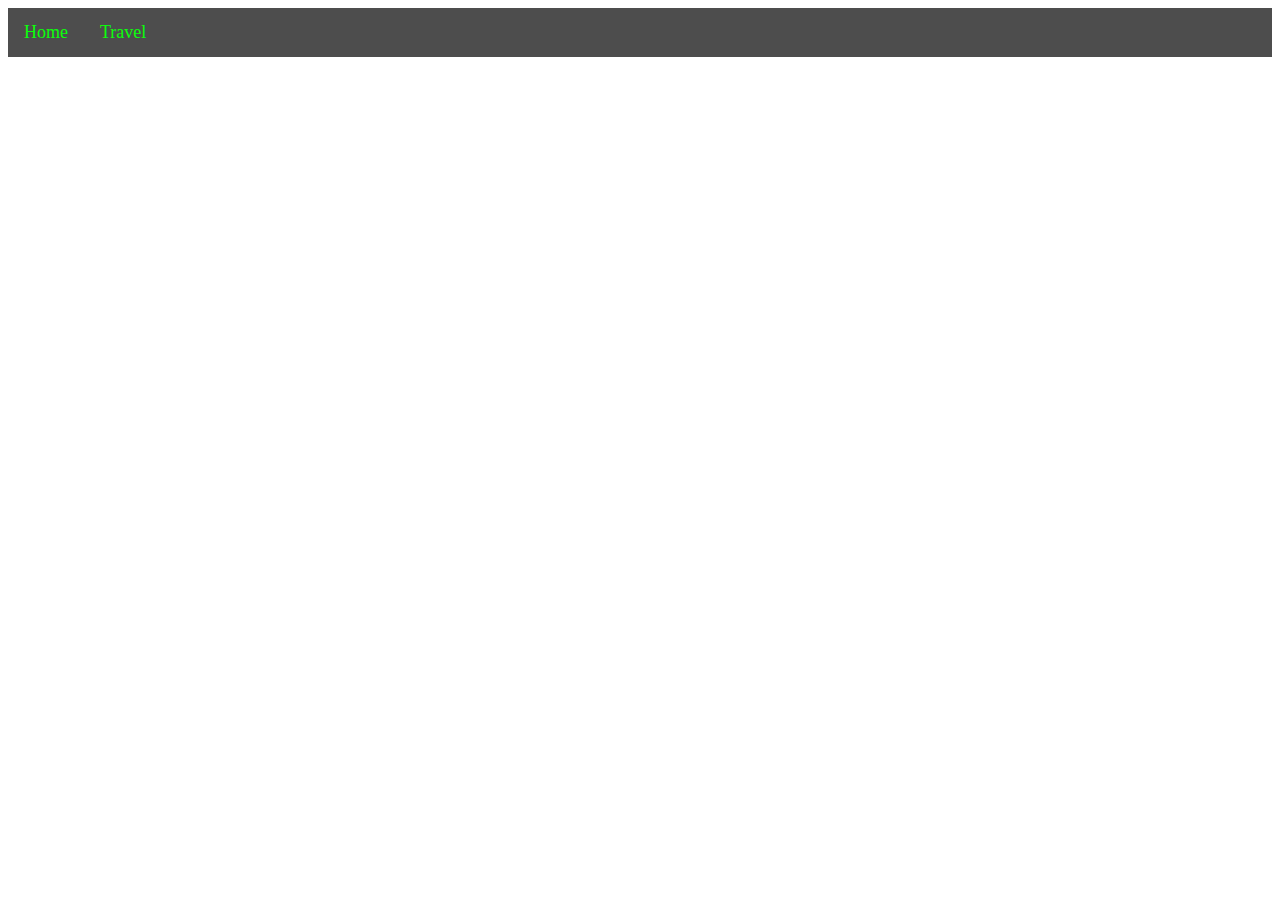
==== travel.html @ fab357ec "Add files via upload" ====
<!DOCTYPE html>

<html lang="en">

<head>

<meta charset="UTF-8">
<meta name="viewport" content="width=device-width, initial-scale=1.0">

<link rel="icon" type="img" href="assets/pinkskull.jpg">

<link rel="stylesheet" href="travelstyles.css">

</head>

<body>

    <div class="topnav">
        <a href="index.html">Home</a>
        <a href="travel.html">Travel</a>
    </div>

</body>


</html>
---- travelstyles.css ----
.topnav {
    background-color: rgba(0, 0, 0, 0.699);
    overflow: hidden;

}

.topnav a {
    float: left;
    color: rgb(11, 255, 11);
    text-align: center;
    padding: 14px 16px;
    text-decoration: none;
    font-size: 18px;
}

.topnav a:hover {
    background-color: #33e433;
    color: rgb(0, 0, 0);
}

main {
    height: 1000px;

}
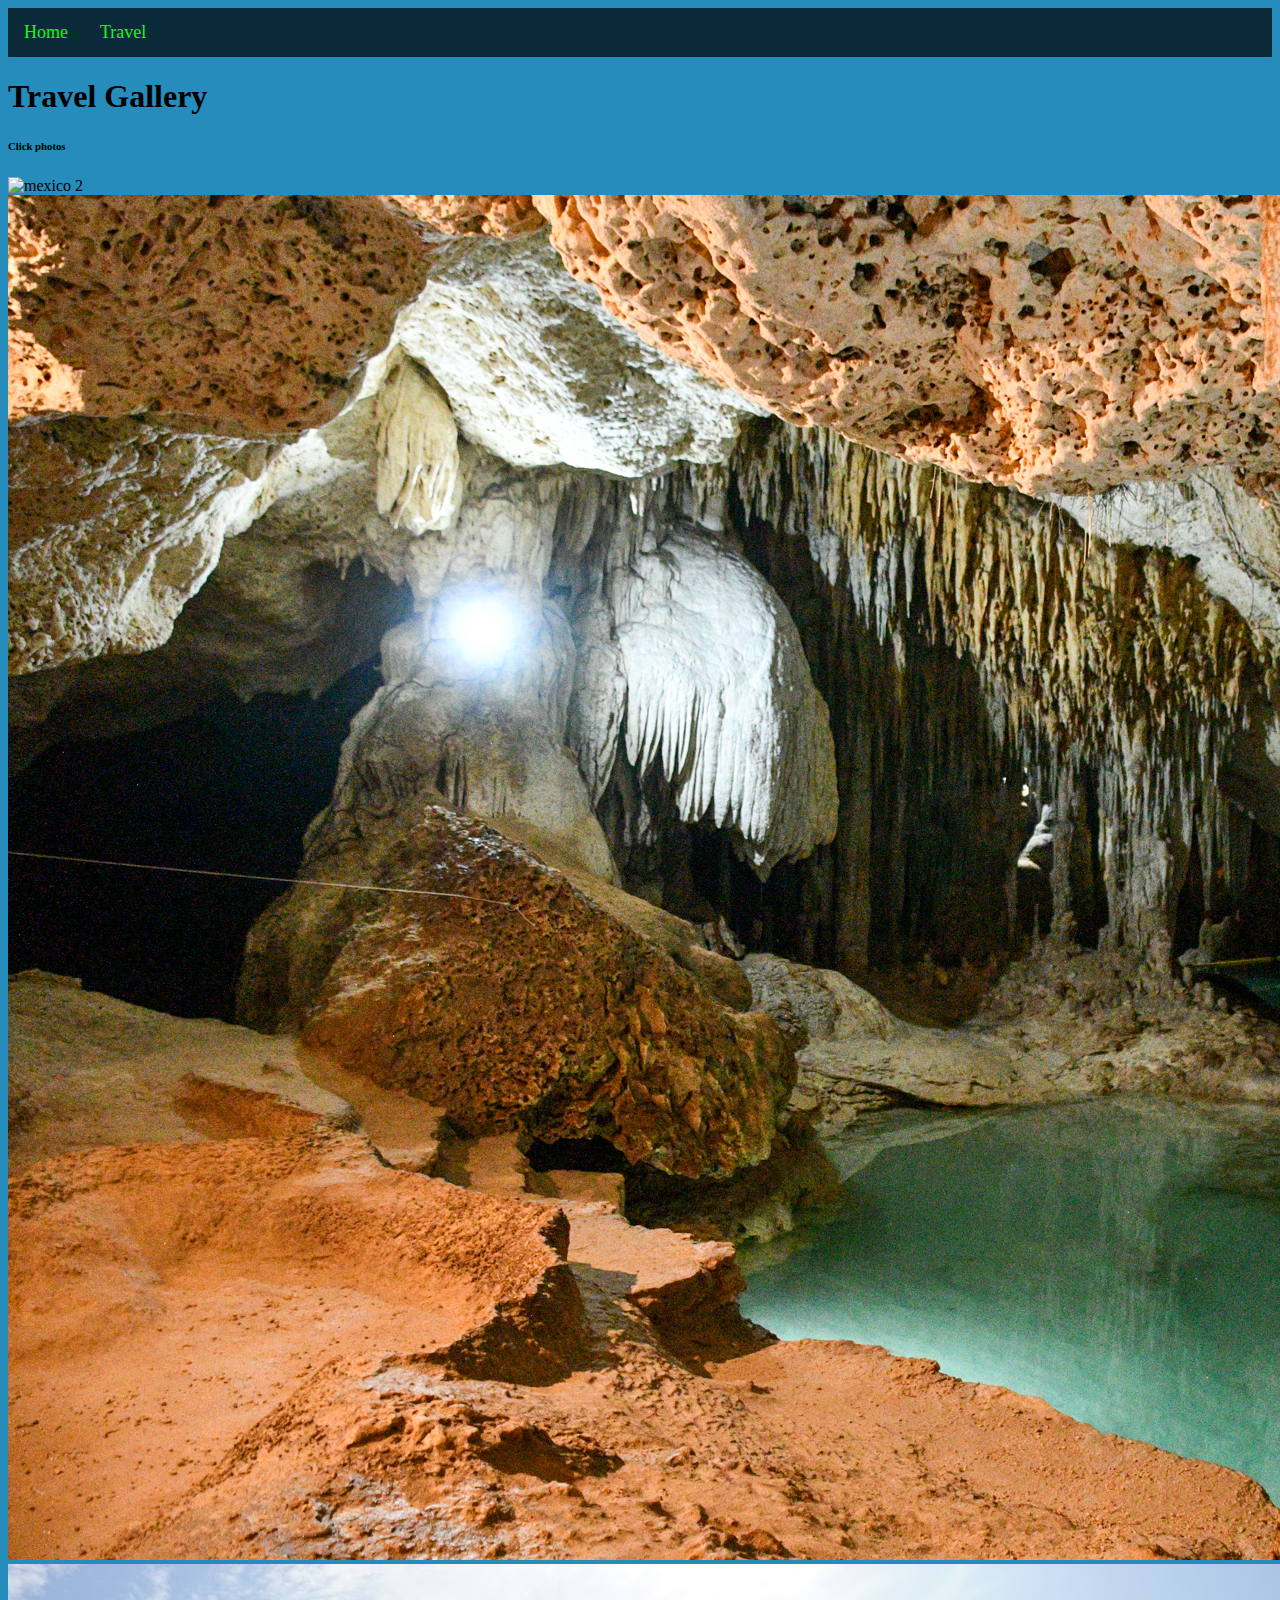
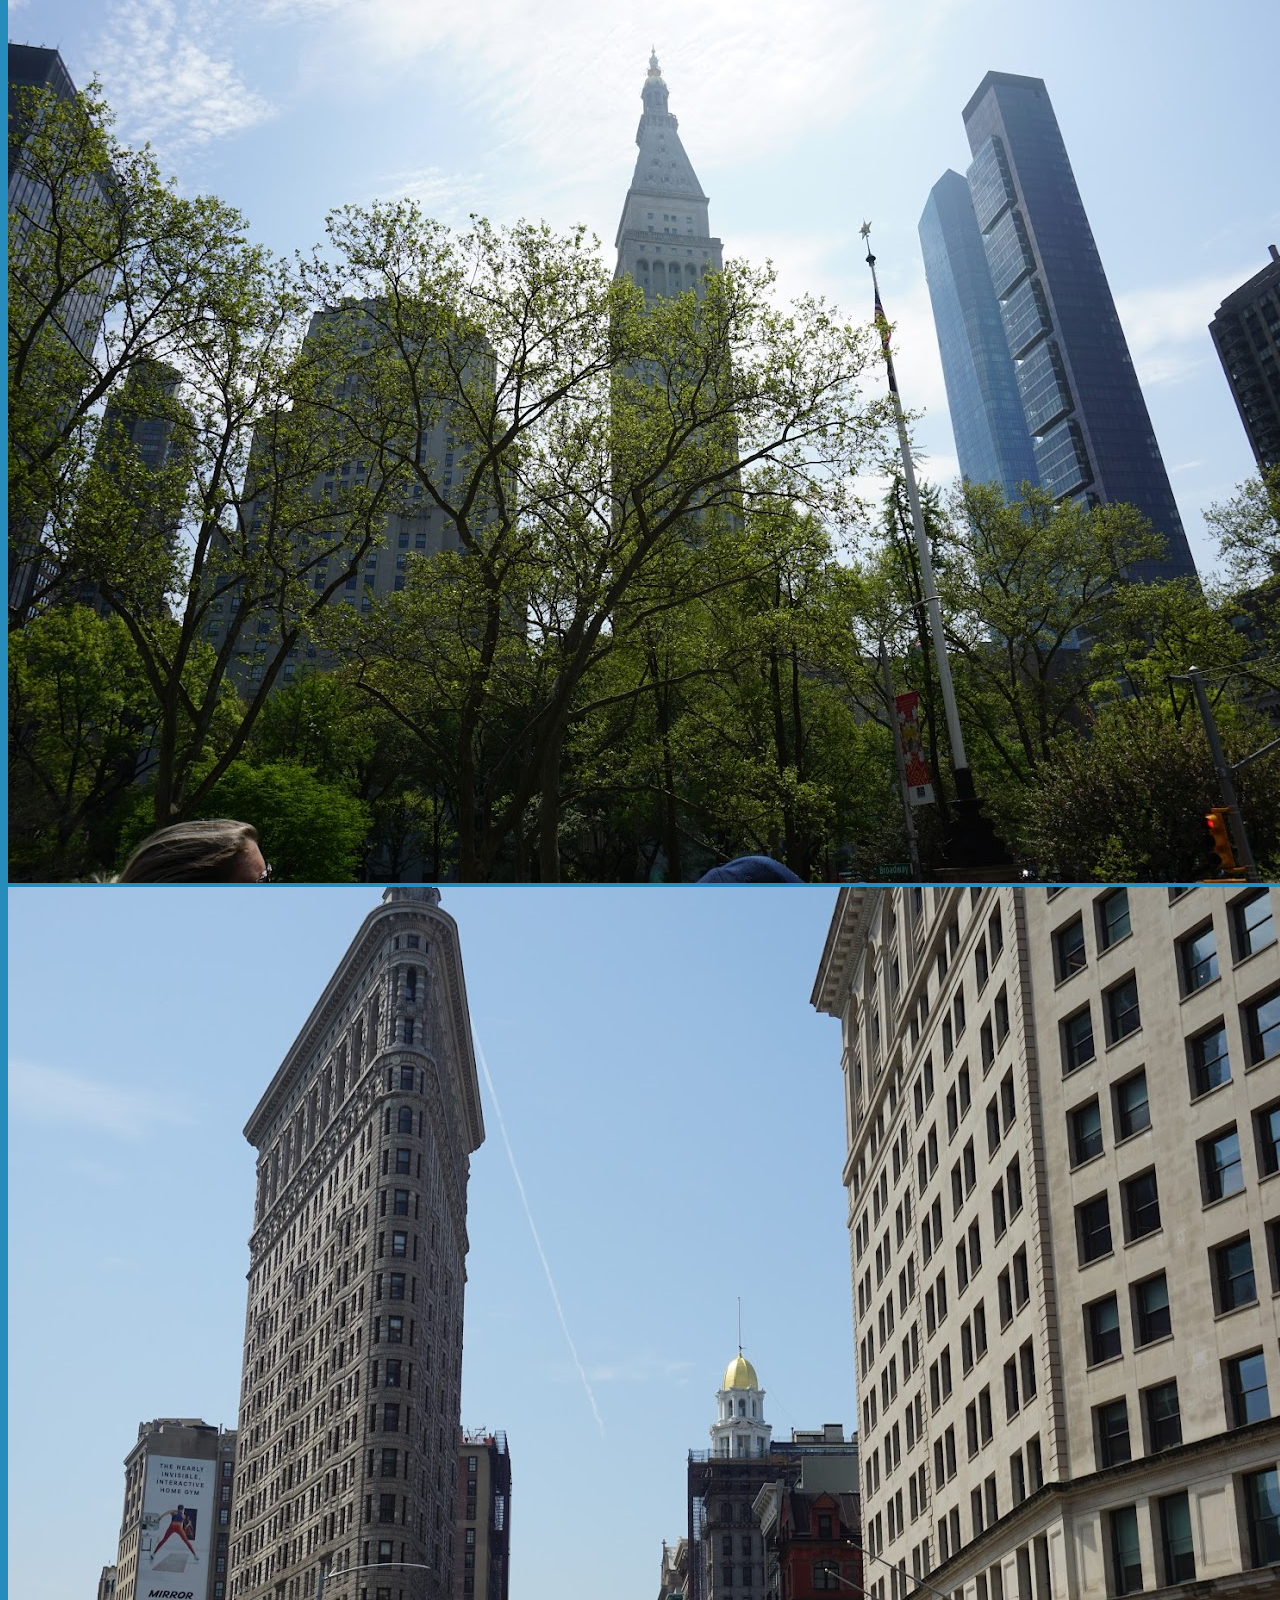
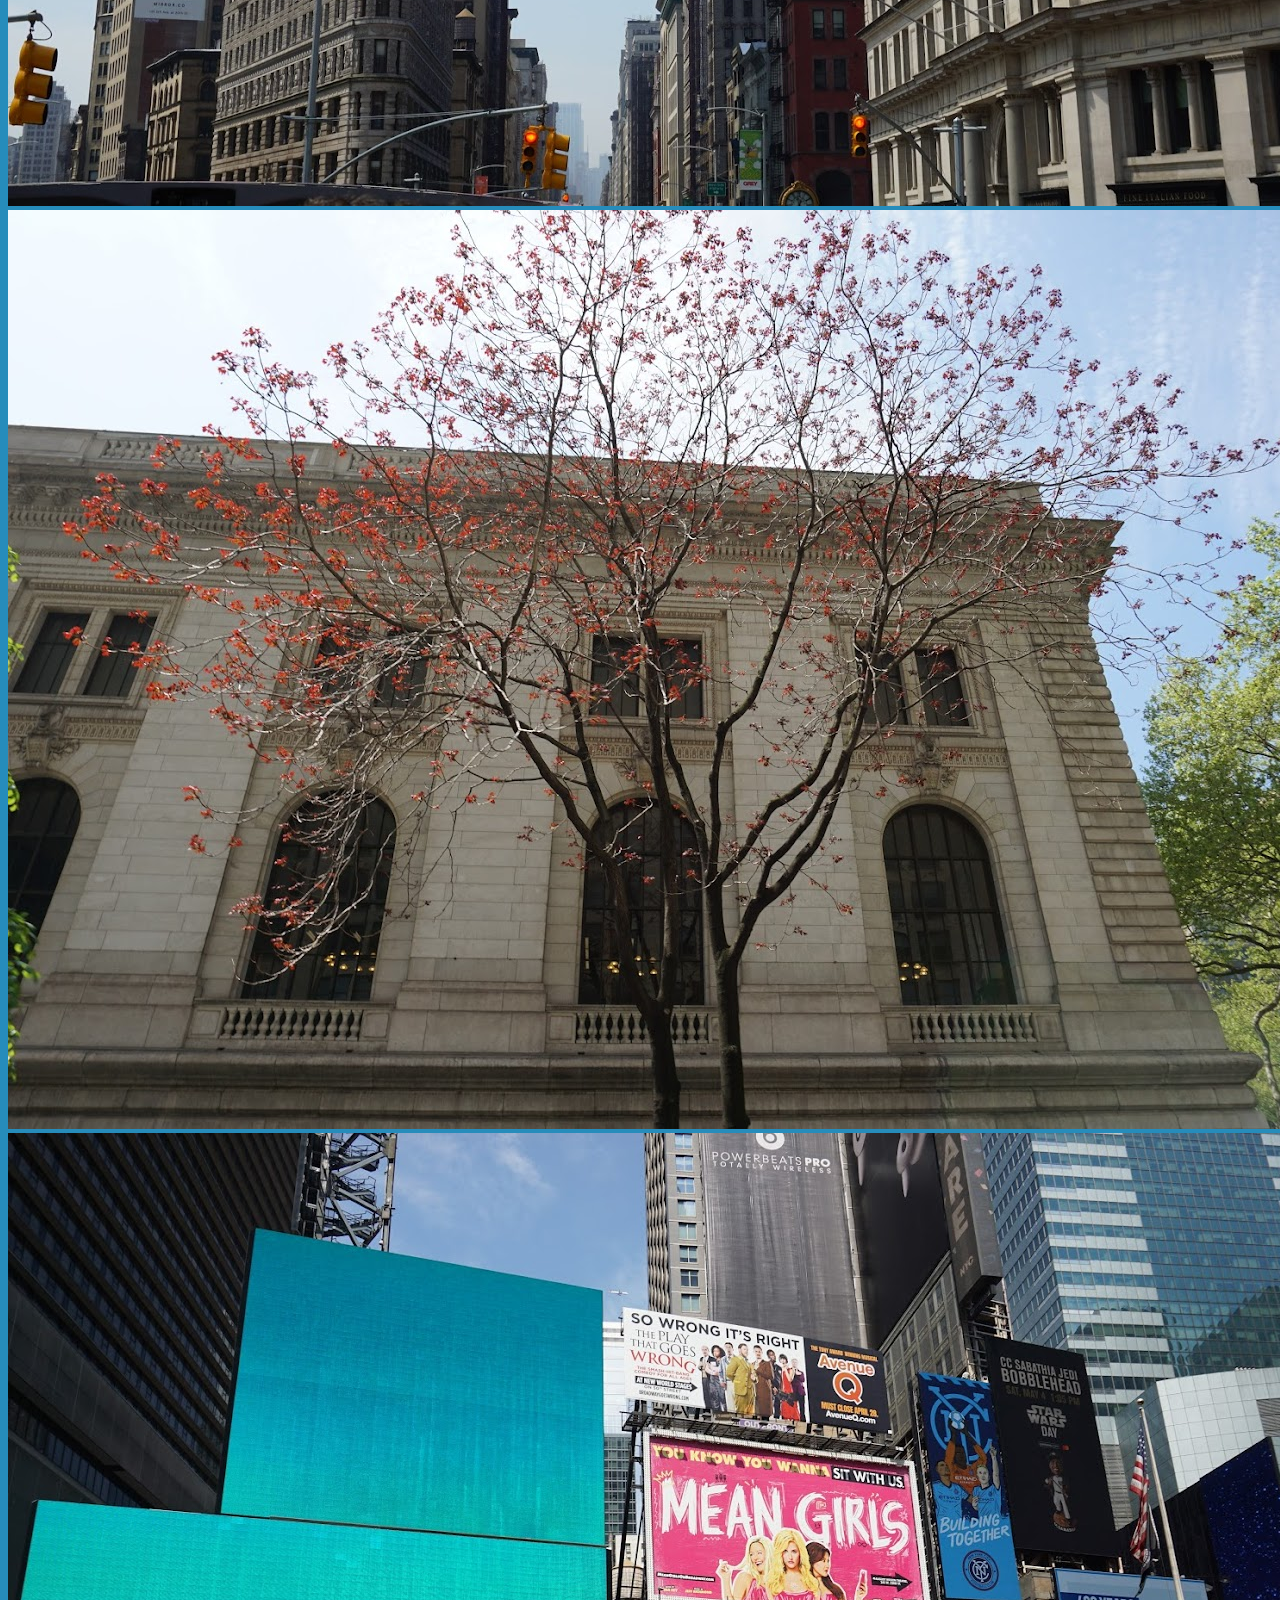
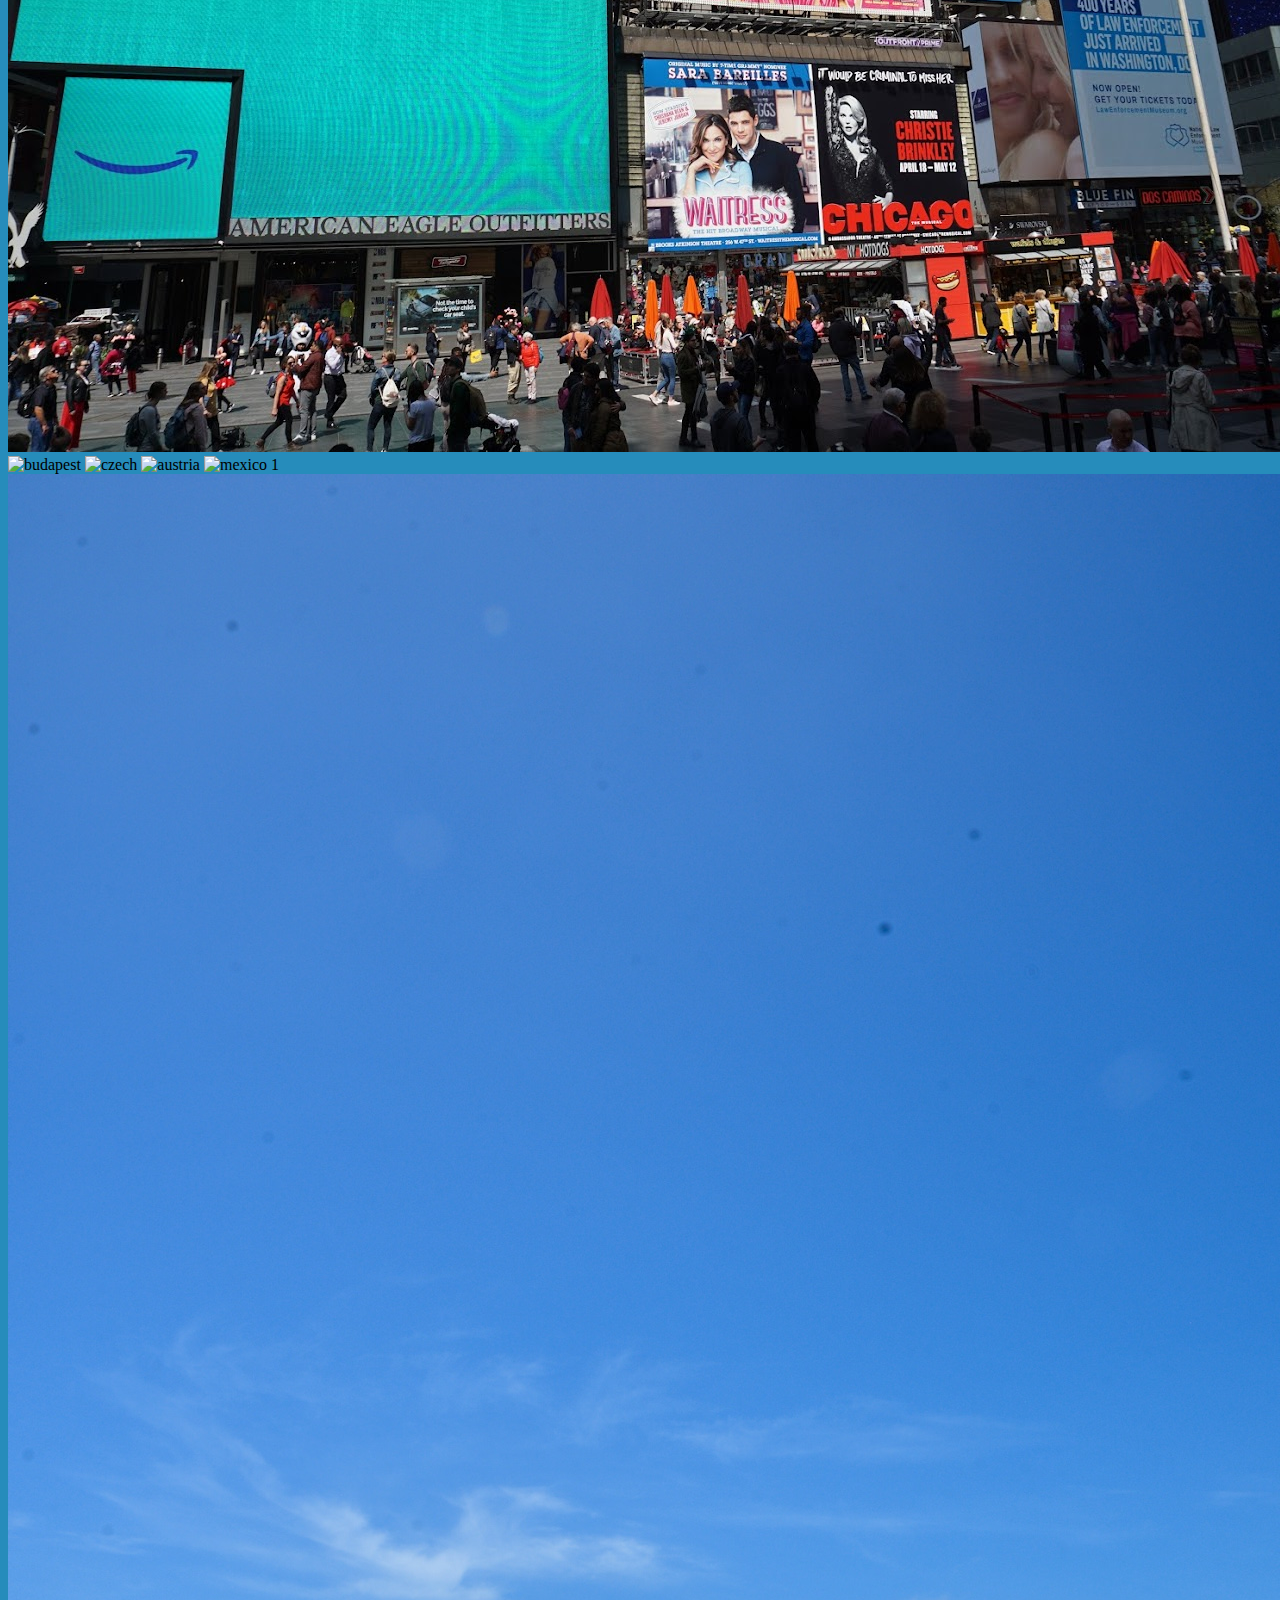
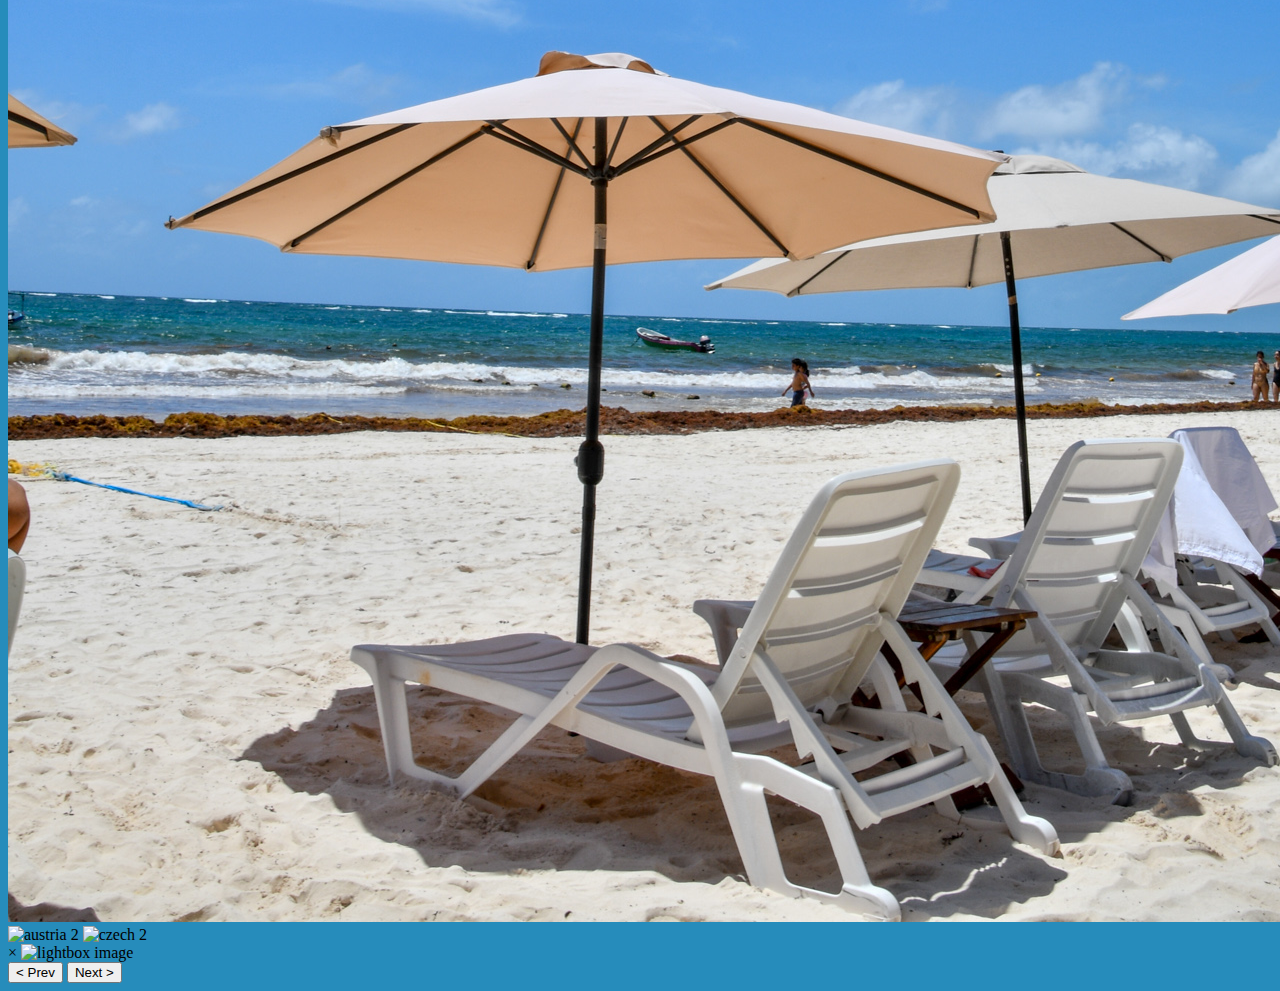
==== commit 30e97a03: "Add files via upload" ====
--- a/travel.html
+++ b/travel.html
@@ -11,6 +11,11 @@
 
 <link rel="stylesheet" href="travelstyles.css">
 
+
+
+
+<title>Travel</title>
+
 </head>
 
 <body>
@@ -20,6 +25,51 @@
         <a href="travel.html">Travel</a>
     </div>
 
+<header><h1>Travel Gallery</h1></header>
+<header><h6>Click photos</h6></header>
+    
+<!-- slideshow gallery test -->
+
+<div class="gallery" onclick="openLightbox(event)">
+    
+    <img src="assets/mexico2.jpg" alt="mexico 2">
+    <img src="assets/mexico4.jpg" alt="mexico 4">
+    <img src="assets/nyc.JPG" alt="nyc 1">
+    <img src="assets/nyc2.JPG" alt="nyc 2">
+    <img src="assets/nyc3.JPG" alt="nyc 3">
+    <img src="assets/nyc4.JPG" alt="nyc 4">
+    <img src="assets/budapest.jpg" alt="budapest">
+    <img src="assets/czech.jpg" alt="czech">
+    <img src="assets/austria.jpg" alt="austria">
+    <img src="assets/mexico1.jpg" alt="mexico 1">
+    <img src="assets/mexico3.jpg" alt="mexico 3">
+    <img src="assets/austria2.jpg" alt="austria 2">
+    <img src="assets/czech2.jpg" alt="czech 2">
+
+
+</div>
+
+<!-- Lightbox container -->
+<div id="lightbox">
+    <!-- Close button -->
+    <span id="close-btn" onclick="closeLightbox()">&times;</span>
+
+    <!-- Main lightbox image -->
+    <img id="lightbox-img" src="" alt="lightbox image">
+
+    <!-- Thumbnails container -->
+    <div id="thumbnail-container">
+        <!-- Thumbnails will be added dynamically using JavaScript -->
+    </div>
+
+    <!-- Previous and Next buttons -->
+    <button id="prev-btn" onclick="changeImage(-1)">&lt; Prev</button>
+    <button id="next-btn" onclick="changeImage(1)">Next &gt;</button>
+</div>
+
+
+
+<script src="travel.js"></script>
 </body>
 
 
--- a/travelstyles.css
+++ b/travelstyles.css
@@ -23,3 +23,6 @@
 
 }
 
+body{
+    background-color: rgb(38, 140, 187);
+}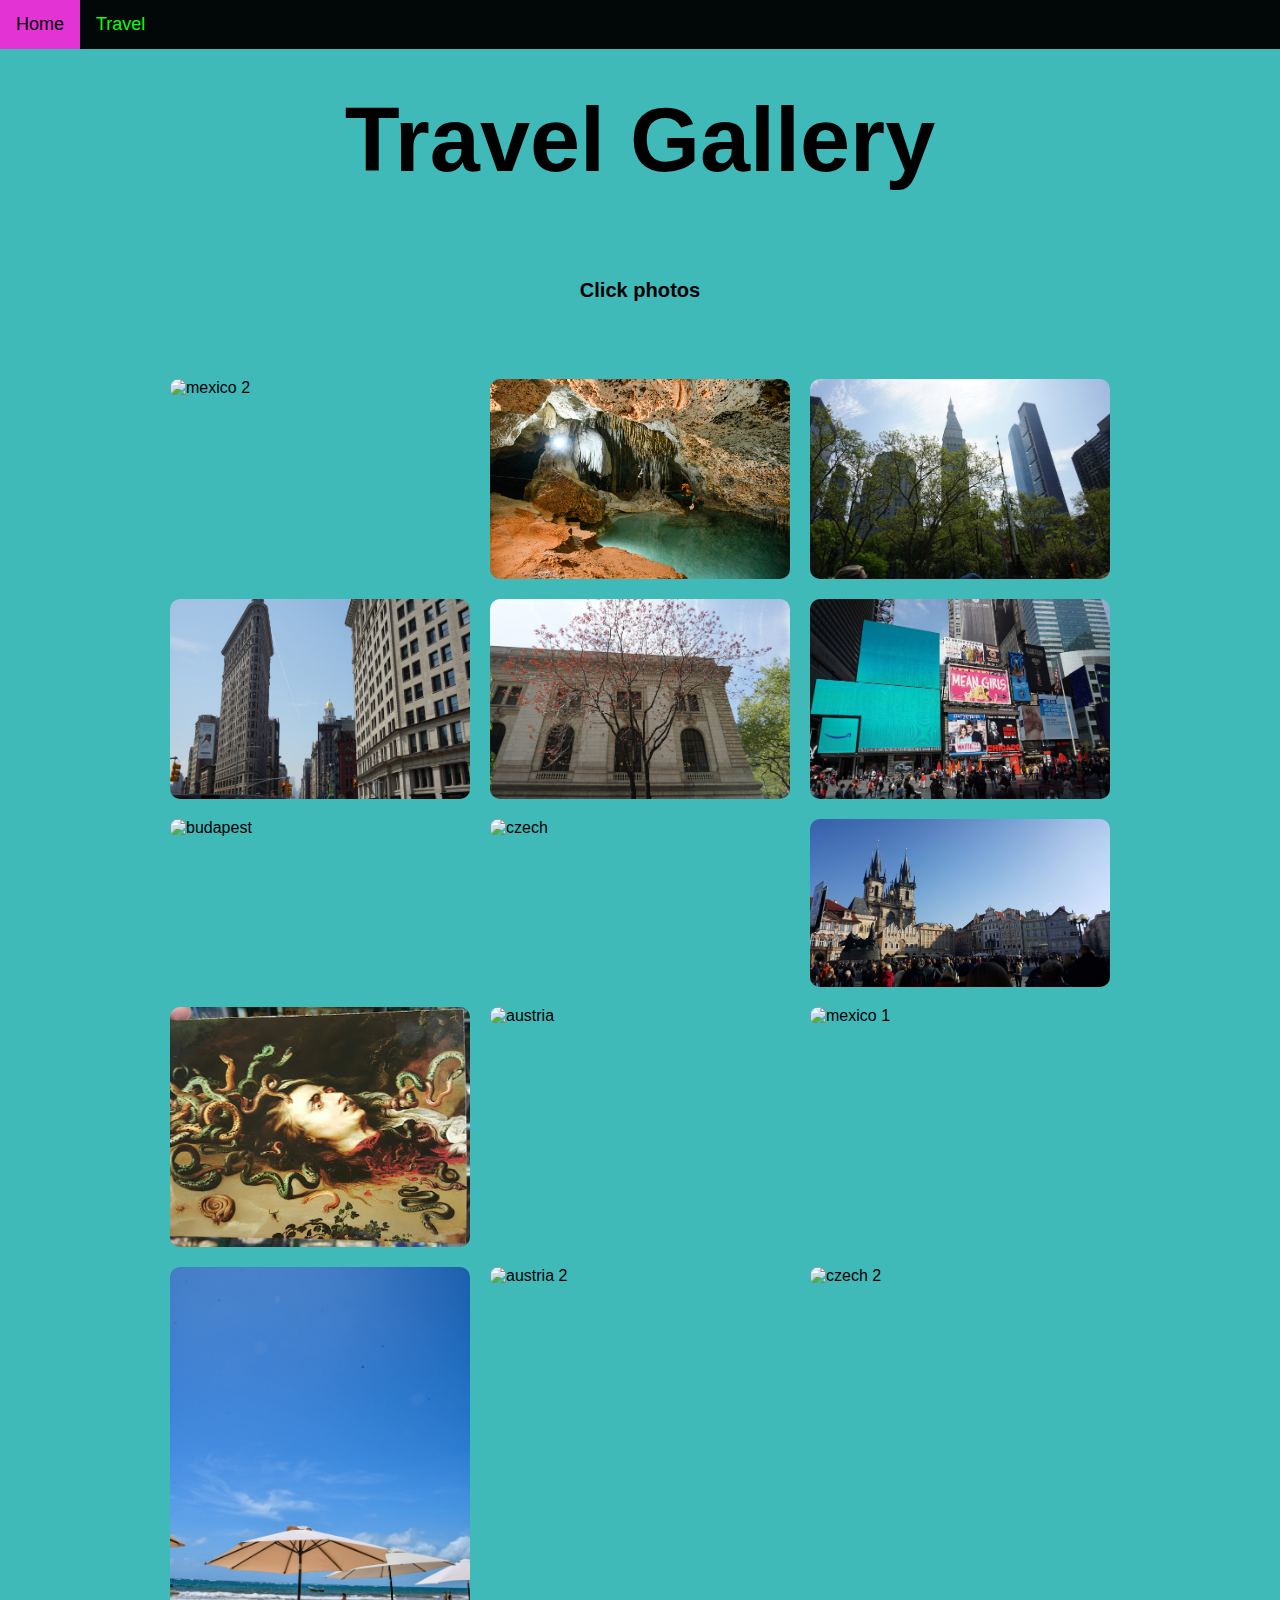
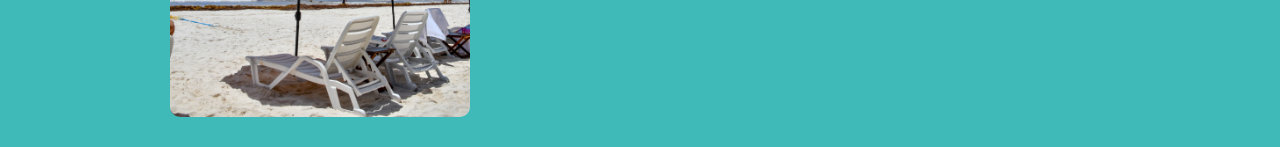
==== commit f3a4de8e: "Add files via upload" ====
--- a/travel.html
+++ b/travel.html
@@ -28,7 +28,7 @@
 <header><h1>Travel Gallery</h1></header>
 <header><h6>Click photos</h6></header>
     
-<!-- slideshow gallery test -->
+<!-- slideshow gallery -->
 
 <div class="gallery" onclick="openLightbox(event)">
     
@@ -40,6 +40,8 @@
     <img src="assets/nyc4.JPG" alt="nyc 4">
     <img src="assets/budapest.jpg" alt="budapest">
     <img src="assets/czech.jpg" alt="czech">
+    <img src="assets/czech3.jpg" alt="czech 3">
+    <img src="assets/austria3.jpg" alt="austria 3">
     <img src="assets/austria.jpg" alt="austria">
     <img src="assets/mexico1.jpg" alt="mexico 1">
     <img src="assets/mexico3.jpg" alt="mexico 3">
--- a/travelstyles.css
+++ b/travelstyles.css
@@ -1,5 +1,5 @@
 .topnav {
-    background-color: rgba(0, 0, 0, 0.699);
+    background-color: rgba(0, 0, 0, 0.959);
     overflow: hidden;
 
 }
@@ -11,10 +11,11 @@
     padding: 14px 16px;
     text-decoration: none;
     font-size: 18px;
+    
 }
 
 .topnav a:hover {
-    background-color: #33e433;
+    background-color: #e433d5;
     color: rgb(0, 0, 0);
 }
 
@@ -24,5 +25,140 @@
 }
 
 body{
-    background-color: rgb(38, 140, 187);
+    background-color: rgba(0, 0, 0, 0.884);
+}
+
+header {
+    text-align: center;
+    font-size: 30px;
+    
+   
+}
+
+/*  gallery sildeshow */
+
+@import url('https://fonts.googleapis.com/css2?family=Cormorant+Garamond&family=DM+Mono:wght@400;500&display=swap');
+
+
+/* Basic styling for the gallery */
+body {
+    font-family: 'Cormorant Garamond', sans-serif;
+    margin: 0;
+    padding: 0;
+    background: #3eb8b8fd;
+}
+
+h1 {
+    text-align: center;
+    padding: 40px;
+    margin: 0;
+    color: rgb(0, 0, 0);
+    font-size: 3em;
+}
+
+.gallery {
+    display: flex;
+    flex-wrap: wrap;
+    justify-content: center;
+    padding: 20px;
+}
+
+.gallery img {
+    margin: 10px;
+    cursor: pointer;
+    max-width: 300px;
+    width: 50%;
+    height: 50%;
+    border-radius: 10px;
+}
+
+/* Lightbox styles */
+#lightbox {
+    display: none;
+    position: fixed;
+    top: 0;
+    left: 0;
+    width: 100%;
+    height: 100%;
+    background: rgba(0, 0, 0, 0.904);
+    justify-content: center;
+    align-items: center;
+    overflow: hidden;
+    flex-direction: column;
+}
+
+#lightbox img {
+    max-width: 80%;
+    max-height: 60vh;
+    box-shadow: 0 0 25px rgba(0, 0, 0, 0.8);
+    border-radius: 10px;
+}
+
+#close-btn {
+    position: absolute;
+    top: 10px;
+    right: 10px;
+    font-size: 44px;
+    color: #e462c3;
+    cursor: pointer;
+    z-index: 2;
+}
+
+/* Style for navigation buttons */
+#prev-btn,
+#next-btn {
+    position: absolute;
+    top: 50%;
+    transform: translateY(-50%);
+    font-size: 20px;
+    color: #ee6ee3;
+    background-color: rgba(0, 0, 0, 0.5);
+    border: none;
+    padding: 10px;
+    cursor: pointer;
+    transition: background-color 0.3s;
+}
+
+#prev-btn {
+    left: 10px;
+}
+
+#next-btn {
+    right: 10px;
+}
+
+#prev-btn:hover,
+#next-btn:hover {
+    background-color: rgba(0, 0, 0, 0.8);
+}
+
+/* Styles for thumbnails */
+.thumbnail-container {
+    display: flex;
+    flex-direction: row;
+    flex-wrap: wrap;
+    justify-content: center;
+}
+
+.thumbnail {
+    max-width: 50px;
+    width: 100px;
+    cursor: pointer;
+    margin-top: 40px;
+    margin-left: 5px;
+    margin-right: 5px;
+    border: 2px solid #fff;
+    transition: opacity 0.3s;
+}
+
+.thumbnail:hover,
+.thumbnail.active-thumbnail {
+    opacity: 0.7;
+}
+
+.center {
+    display: block;
+    margin-left: auto;
+    margin-right: auto;
+    width: 50%;
 }